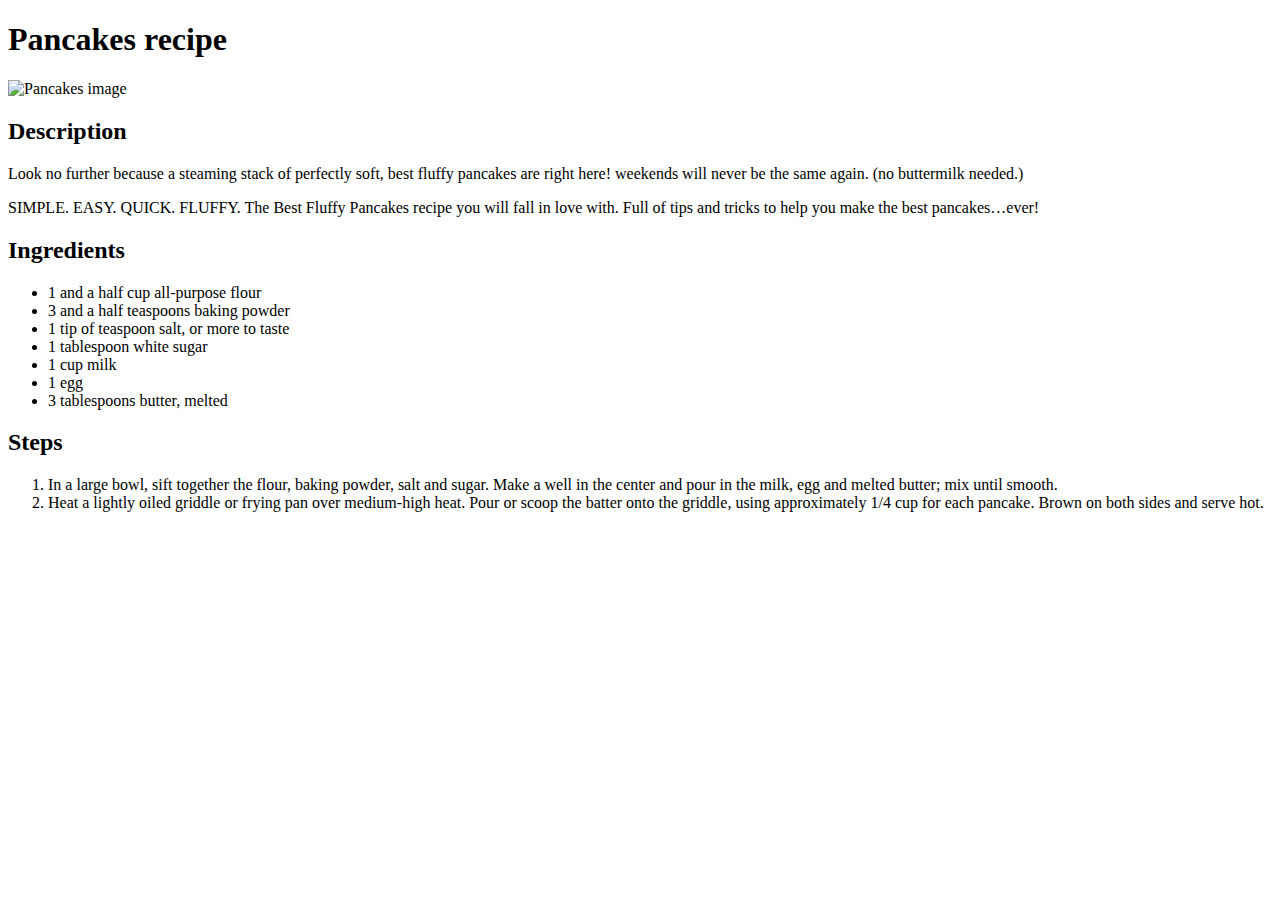
==== recipes/pancakes/pancakes.html @ 41c2021b "Style the index and fajitas page" ====
<!DOCTYPE html>
<html lang="en">
<head>
    <meta charset="UTF-8">
    <meta http-equiv="X-UA-Compatible" content="IE=edge">
    <meta name="viewport" content="width='device-width', initial-scale=1.0">
    <title>Pancakes</title>
</head>
<body>
    <h1>Pancakes recipe</h1>

    <img src="https://teoskitchen.ro/wp-content/uploads/2021/03/pancakes-cu-branza-quark-1.jpg" alt="Pancakes image" width="600" height="400">

    <h2>Description</h2>
    <p>Look no further because a steaming stack of perfectly soft, best fluffy pancakes are right here! weekends will never be the same again. (no buttermilk needed.)</p>
    <p>SIMPLE. EASY. QUICK. FLUFFY. The Best Fluffy Pancakes recipe you will fall in love with. Full of tips and tricks to help you make the best pancakes…ever!</p>

    <h2>Ingredients</h2>
    <ul>
        <li>1 and a half cup all-purpose flour</li>
        <li>3 and a half teaspoons baking powder</li>
        <li>1 tip of teaspoon salt, or more to taste</li>
        <li>1 tablespoon white sugar</li>
        <li>1 cup milk</li>
        <li>1 egg</li>
        <li>3 tablespoons butter, melted</li>
    </ul>

    <h2>Steps</h2>
    <ol>
        <li>In a large bowl, sift together the flour, baking powder, salt and sugar. Make a well in the center and pour in the milk, egg and melted butter; mix until smooth.</li>
        <li>Heat a lightly oiled griddle or frying pan over medium-high heat. Pour or scoop the batter onto the griddle, using approximately 1/4 cup for each pancake. Brown on both sides and serve hot.</li>
    </ol>
</body>
</html>
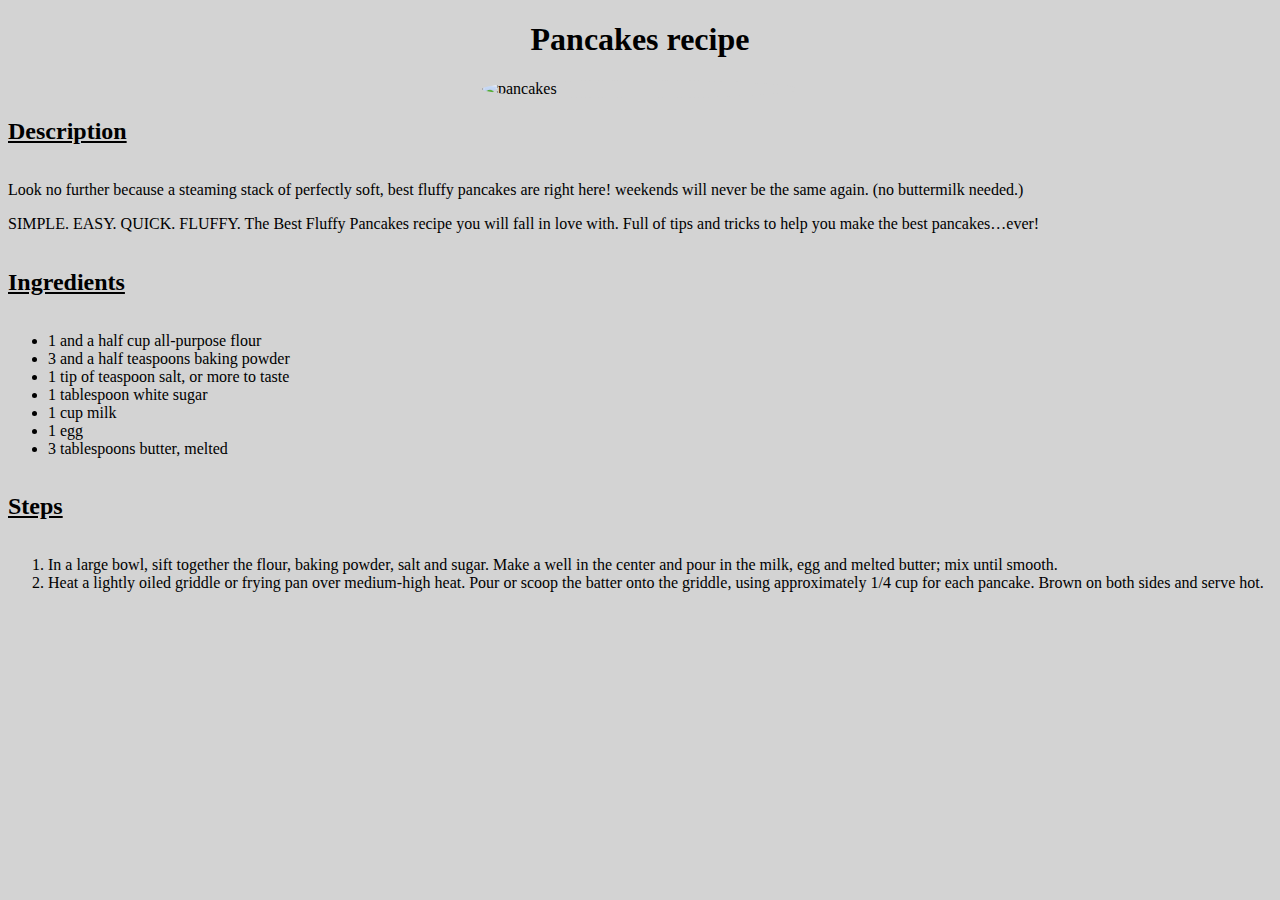
==== commit e3b44d54: "Styte the pancakes page" ====
--- a/recipes/pancakes/pancakes.html
+++ b/recipes/pancakes/pancakes.html
@@ -4,13 +4,13 @@
     <meta charset="UTF-8">
     <meta http-equiv="X-UA-Compatible" content="IE=edge">
     <meta name="viewport" content="width='device-width', initial-scale=1.0">
+    <link rel="stylesheet" href="style.css">
     <title>Pancakes</title>
 </head>
 <body>
     <h1>Pancakes recipe</h1>
 
-    <img src="https://teoskitchen.ro/wp-content/uploads/2021/03/pancakes-cu-branza-quark-1.jpg" alt="Pancakes image" width="600" height="400">
-
+    <img src="https://foodhub.scene7.com/is/image/woolworthsltdprod/2004-easy-pancakes:Square-1300x1300" alt="pancakes">
     <h2>Description</h2>
     <p>Look no further because a steaming stack of perfectly soft, best fluffy pancakes are right here! weekends will never be the same again. (no buttermilk needed.)</p>
     <p>SIMPLE. EASY. QUICK. FLUFFY. The Best Fluffy Pancakes recipe you will fall in love with. Full of tips and tricks to help you make the best pancakes…ever!</p>
--- a/recipes/pancakes/style.css
+++ b/recipes/pancakes/style.css
@@ -0,0 +1,24 @@
+* {
+    background-color: lightgrey;
+}
+
+h1 {
+    display: flex;
+    align-items: center;
+    justify-content: center;
+}
+
+h2 {
+    display: inline-block;
+    text-decoration: underline;
+
+}
+img {
+    display: flex;
+    align-items: center;
+    margin-left: auto;
+    margin-right: auto;
+    max-width: 25%;
+    border-radius: 50%;
+    box-shadow: 0px 0px 50px -10px rgba(0,0,0,0.75);
+}